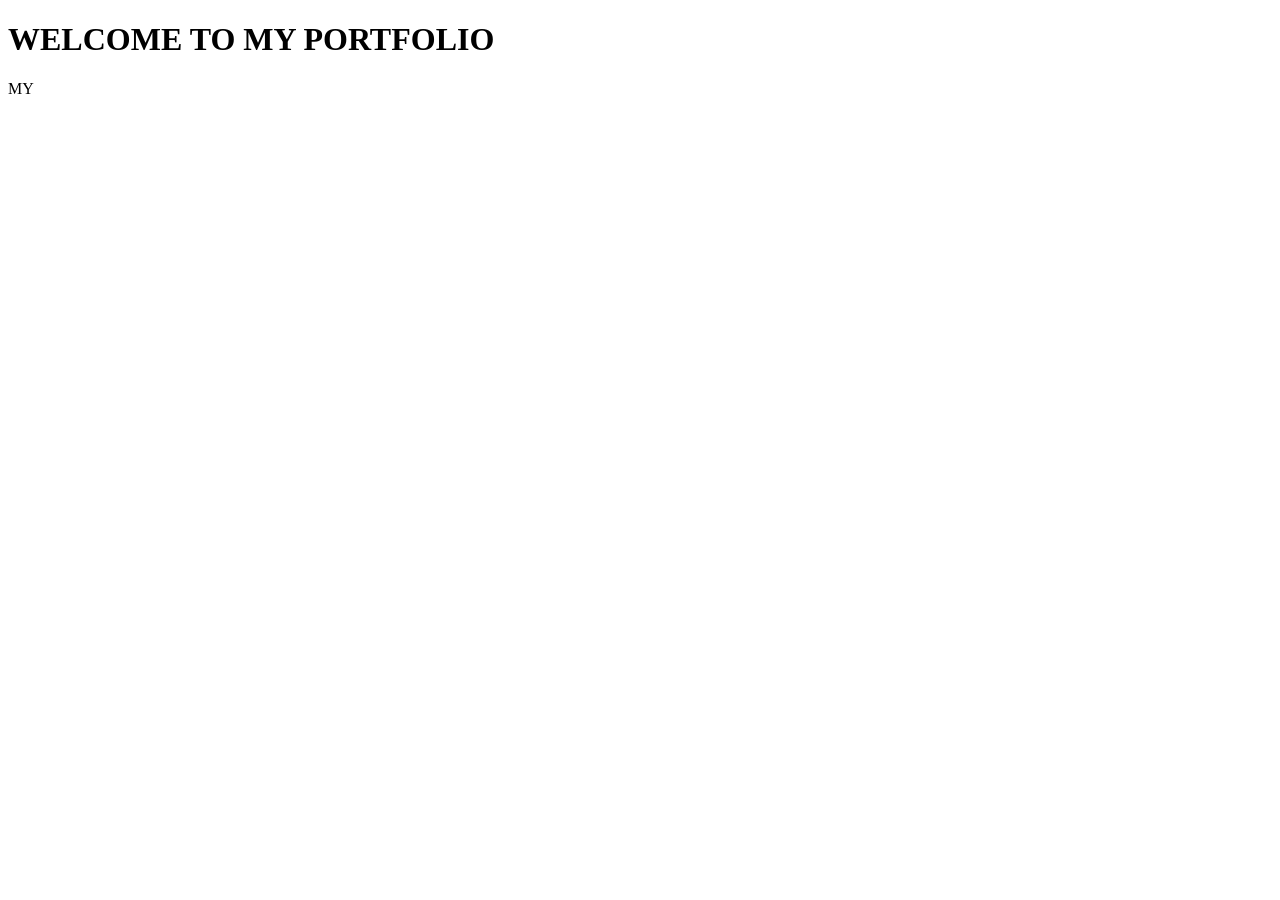
==== index.html @ 75a42ed2 "adding a file" ====
<!DOCTYPE html>
<html lang="en">
<head>
    <meta charset="UTF-8">
    <meta name="viewport" content="width=device-width, initial-scale=1.0">
    <title>MY PORTFOLIO</title>
</head>
<header>
    <h1>WELCOME TO MY PORTFOLIO</h1>
    <P>MY </P>
</header>
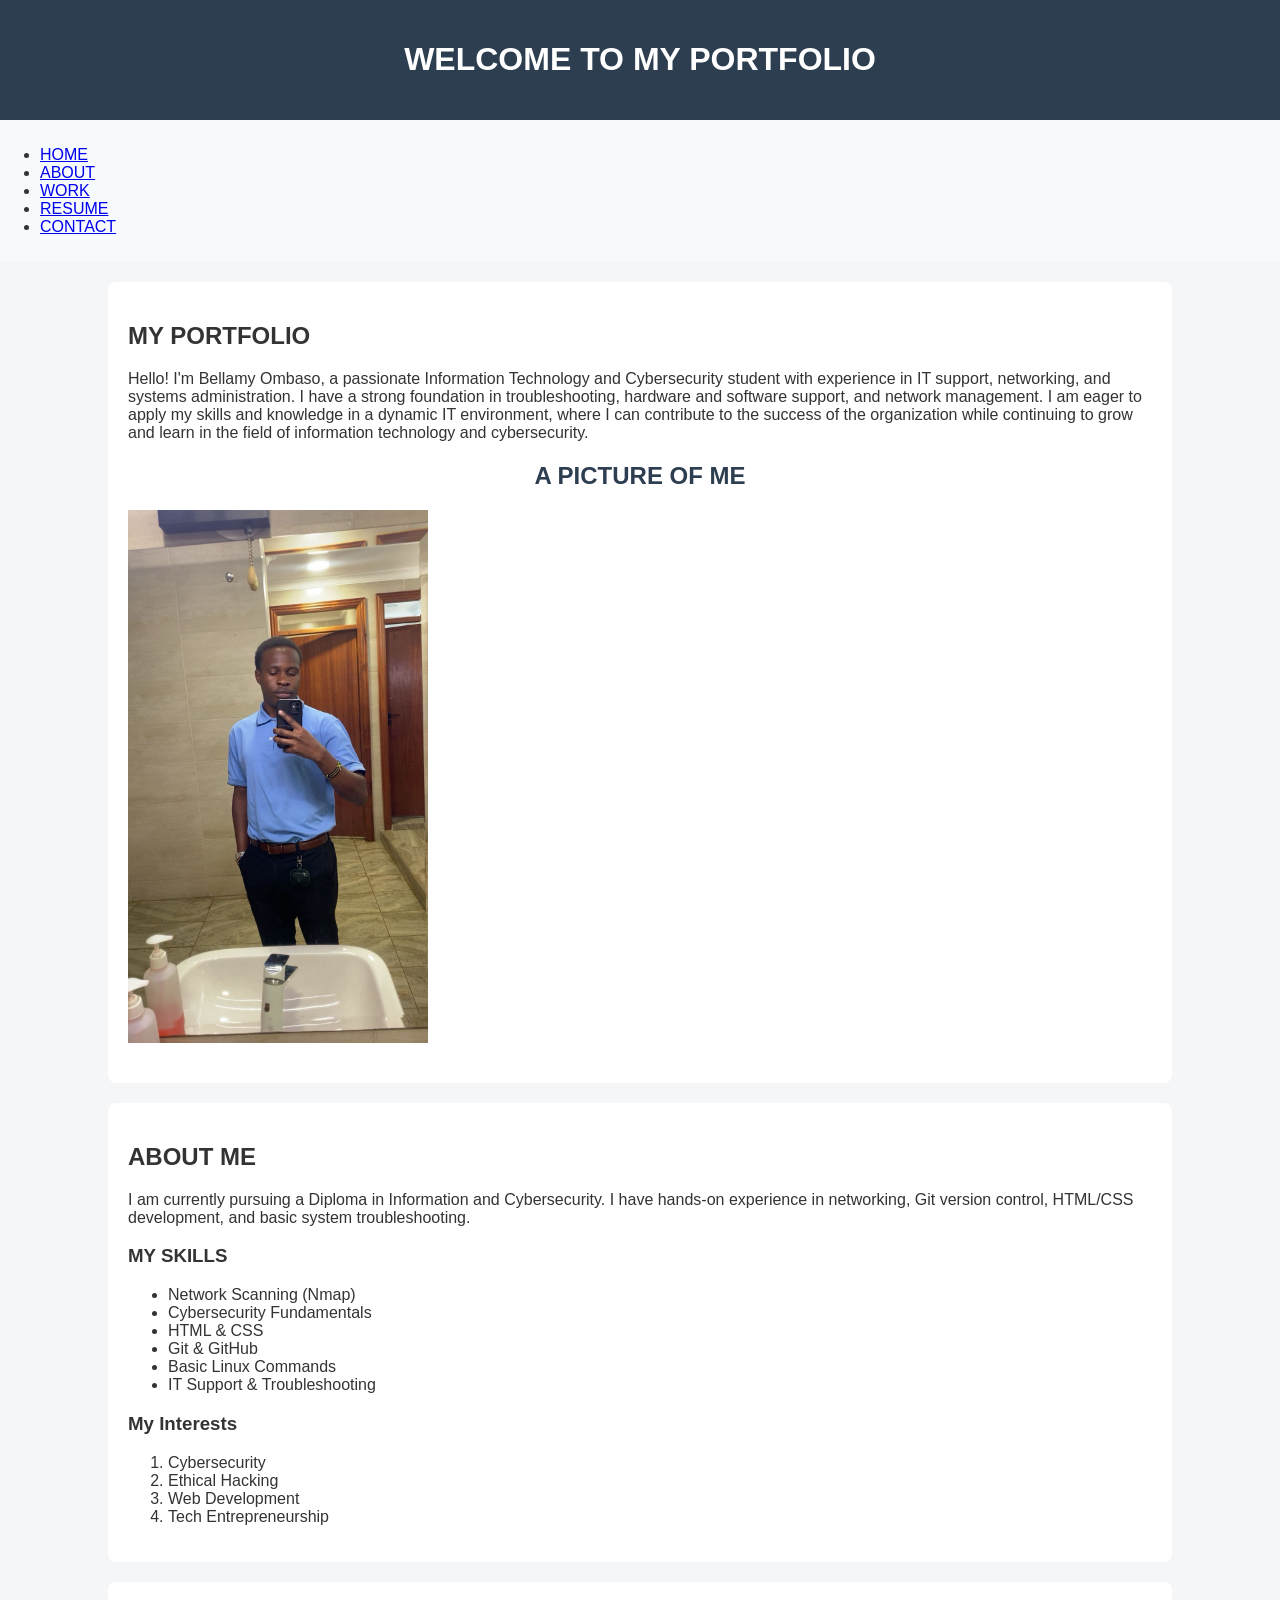
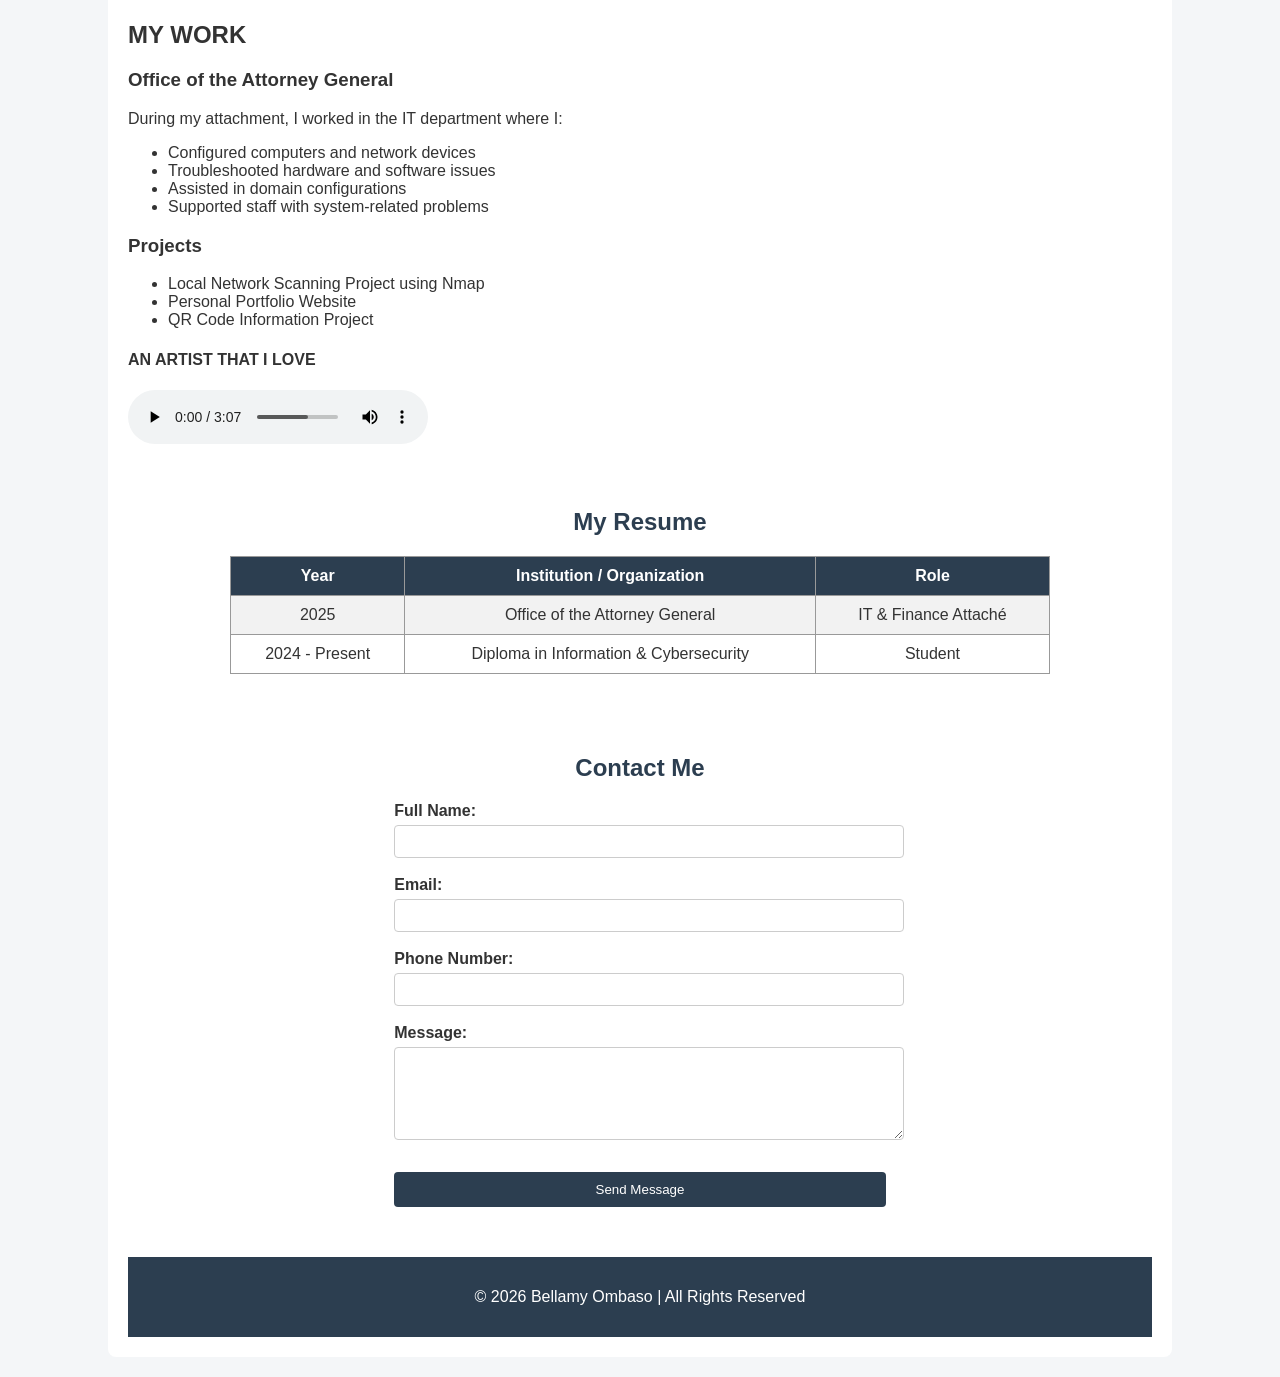
==== commit 841dcaf2: "adding an edited file" ====
--- a/index.html
+++ b/index.html
@@ -1,11 +1,127 @@
 <!DOCTYPE html>
 <html lang="en">
 <head>
+    
     <meta charset="UTF-8">
     <meta name="viewport" content="width=device-width, initial-scale=1.0">
     <title>MY PORTFOLIO</title>
+    <link rel="stylesheet" href="ASSETS/css/style.css">
+   
 </head>
 <header>
     <h1>WELCOME TO MY PORTFOLIO</h1>
-    <P>MY </P>
-</header>+</header>
+<nav>
+    <ul>
+        <li><a href="#HOME">HOME</a></li>
+        <li><a href="#ABOUT">ABOUT</a></li>
+        <li><a href="#WORK">WORK</a></li>
+        <li><a href="#RESUME">RESUME</a></li>
+        <li><a href="#CONTACT">CONTACT</a></li>
+    </ul>
+</nav>
+<body>
+    <section id="HOME">
+        <h1>MY PORTFOLIO</h1>
+        <p>       Hello! I'm Bellamy Ombaso, a passionate Information Technology and Cybersecurity student 
+            with experience in IT support, networking, and systems administration. I have a strong foundation in troubleshooting, hardware and software support, and network management. I am eager to apply my skills and knowledge in a dynamic IT environment, where I can contribute to the success of the organization while continuing to grow and learn in the field of information technology and cybersecurity.
+        </p>
+        <h2>A PICTURE OF ME</h2>
+        <img src="ASSETS/images/my picture.jpeg" alt="My Picture" width="300px">
+        </p>
+    </section>
+    <section id="ABOUT">
+        <h1>ABOUT ME</h1>
+        <p> I am currently pursuing a Diploma in Information and Cybersecurity.
+            I have hands-on experience in networking, Git version control, 
+            HTML/CSS development, and basic system troubleshooting.</p>
+            <h3>MY SKILLS</h3>
+            <ul>
+            <li>Network Scanning (Nmap)</li>
+            <li>Cybersecurity Fundamentals</li>
+            <li>HTML & CSS</li>
+            <li>Git & GitHub</li>
+            <li>Basic Linux Commands</li>
+            <li>IT Support & Troubleshooting</li>
+        </ul>
+
+        <h3>My Interests</h3>
+        <ol>
+            <li>Cybersecurity</li>
+            <li>Ethical Hacking</li>
+            <li>Web Development</li>
+            <li>Tech Entrepreneurship</li>
+        </ol>
+        </section>
+        <section id="WORK">
+            <h1>MY WORK</h1>  
+        <article>
+            <h3>Office of the Attorney General</h3>
+            <p>
+                During my attachment, I worked in the IT department where I:
+            </p>
+            <ul>
+                <li>Configured computers and network devices</li>
+                <li>Troubleshooted hardware and software issues</li>
+                <li>Assisted in domain configurations</li>
+                <li>Supported staff with system-related problems</li>
+            </ul>
+        </article>
+
+        <article>
+            <h3>Projects</h3>
+            <ul>
+                <li>Local Network Scanning Project using Nmap</li>
+                <li>Personal Portfolio Website</li>
+                <li>QR Code Information Project</li>
+            </ul>
+        </article>
+        <article>
+            <h4>AN ARTIST THAT I LOVE</h4>
+            <audio controls src="ASSETS/audio/Vybz Kartel.- Money Tree (lyrics) [k41SVdr5cBg].mp3">
+            </audio>
+        </article>
+            <section id="resume">
+        <h2>My Resume</h2>
+        <table Border="1">
+            <tr>
+                <th>Year</th>
+                <th>Institution / Organization</th>
+                <th>Role</th>
+            </tr>
+            <tr>
+                <td>2025</td>
+                <td>Office of the Attorney General</td>
+                <td>IT & Finance Attaché</td>
+            </tr>
+            <tr>
+                <td>2024 - Present</td>
+                <td>Diploma in Information & Cybersecurity</td>
+                <td>Student</td>
+            </tr>
+        </table>
+    </section>
+    <section id="contact">
+        <h2>Contact Me</h2>
+
+        <form>
+            <label>Full Name:</label><br>
+            <input type="text" name="fullname" required><br><br>
+
+            <label>Email:</label><br>
+            <input type="email" name="email" required><br><br>
+
+            <label>Phone Number:</label><br>
+            <input type="tel" name="phone" required><br><br>
+
+            <label>Message:</label><br>
+            <textarea name="message" rows="5" cols="30"></textarea><br><br>
+            <input type="submit" value="Send Message">
+        </form>
+    </section>
+    <footer>
+        <p>© 2026 Bellamy Ombaso | All Rights Reserved</p>
+    </footer>
+        
+    
+    </body>
--- a/ASSETS/css/style.css
+++ b/ASSETS/css/style.css
@@ -0,0 +1,102 @@
+/* General page styling */
+body {
+    font-family: Arial, sans-serif;
+    background-color: #f4f6f8;
+    margin: 0;
+    color: #333;
+}
+nav{
+    background-color: #f6fafd;
+    padding: 10px 0;
+}
+.nav-list li {
+    display: block;   /* INLINE NAVBAR */
+    margin: 0 15px;
+}
+
+.nav-list a {
+    color: white;
+    text-decoration: none;
+    font-weight: bold;
+}
+header{
+    background-color: #2c3e50;
+    color: white;
+    text-align: center;
+    padding: 20px 0;
+}
+/* Section styling */
+section {
+    background-color: white;
+    width: 80%;
+    margin: 20px auto;
+    padding: 20px;
+    border-radius: 8px;
+}
+h2 {
+    text-align: center;
+    color: #2c3e50;
+}
+
+/* Resume Table */
+table {
+    width: 100%;
+    border-collapse: collapse;
+    margin-top: 15px;
+}
+
+th, td {
+    border: 1px solid #999;
+    padding: 10px;
+    text-align: center;
+}
+
+th {
+    background-color: #2c3e50;
+    color: white;
+}
+
+tr:nth-child(even) {
+    background-color: #f2f2f2;
+}
+
+/* Contact Form */
+form {
+    width: 60%;
+    margin: auto;
+}
+
+label {
+    font-weight: bold;
+}
+
+input, textarea {
+    width: 100%;
+    padding: 8px;
+    margin-top: 5px;
+    border-radius: 4px;
+    border: 1px solid #ccc;
+}
+
+input[type="submit"] {
+    background-color: #2c3e50;
+    color: white;
+    border: none;
+    padding: 10px;
+    cursor: pointer;
+    margin-top: 10px;
+}
+
+input[type="submit"]:hover {
+    background-color: #f1c40f;
+    color: black;
+}
+
+/* Footer */
+footer {
+    background-color: #2c3e50;
+    color: white;
+    text-align: center;
+    padding: 15px;
+    margin-top: 30px;
+}
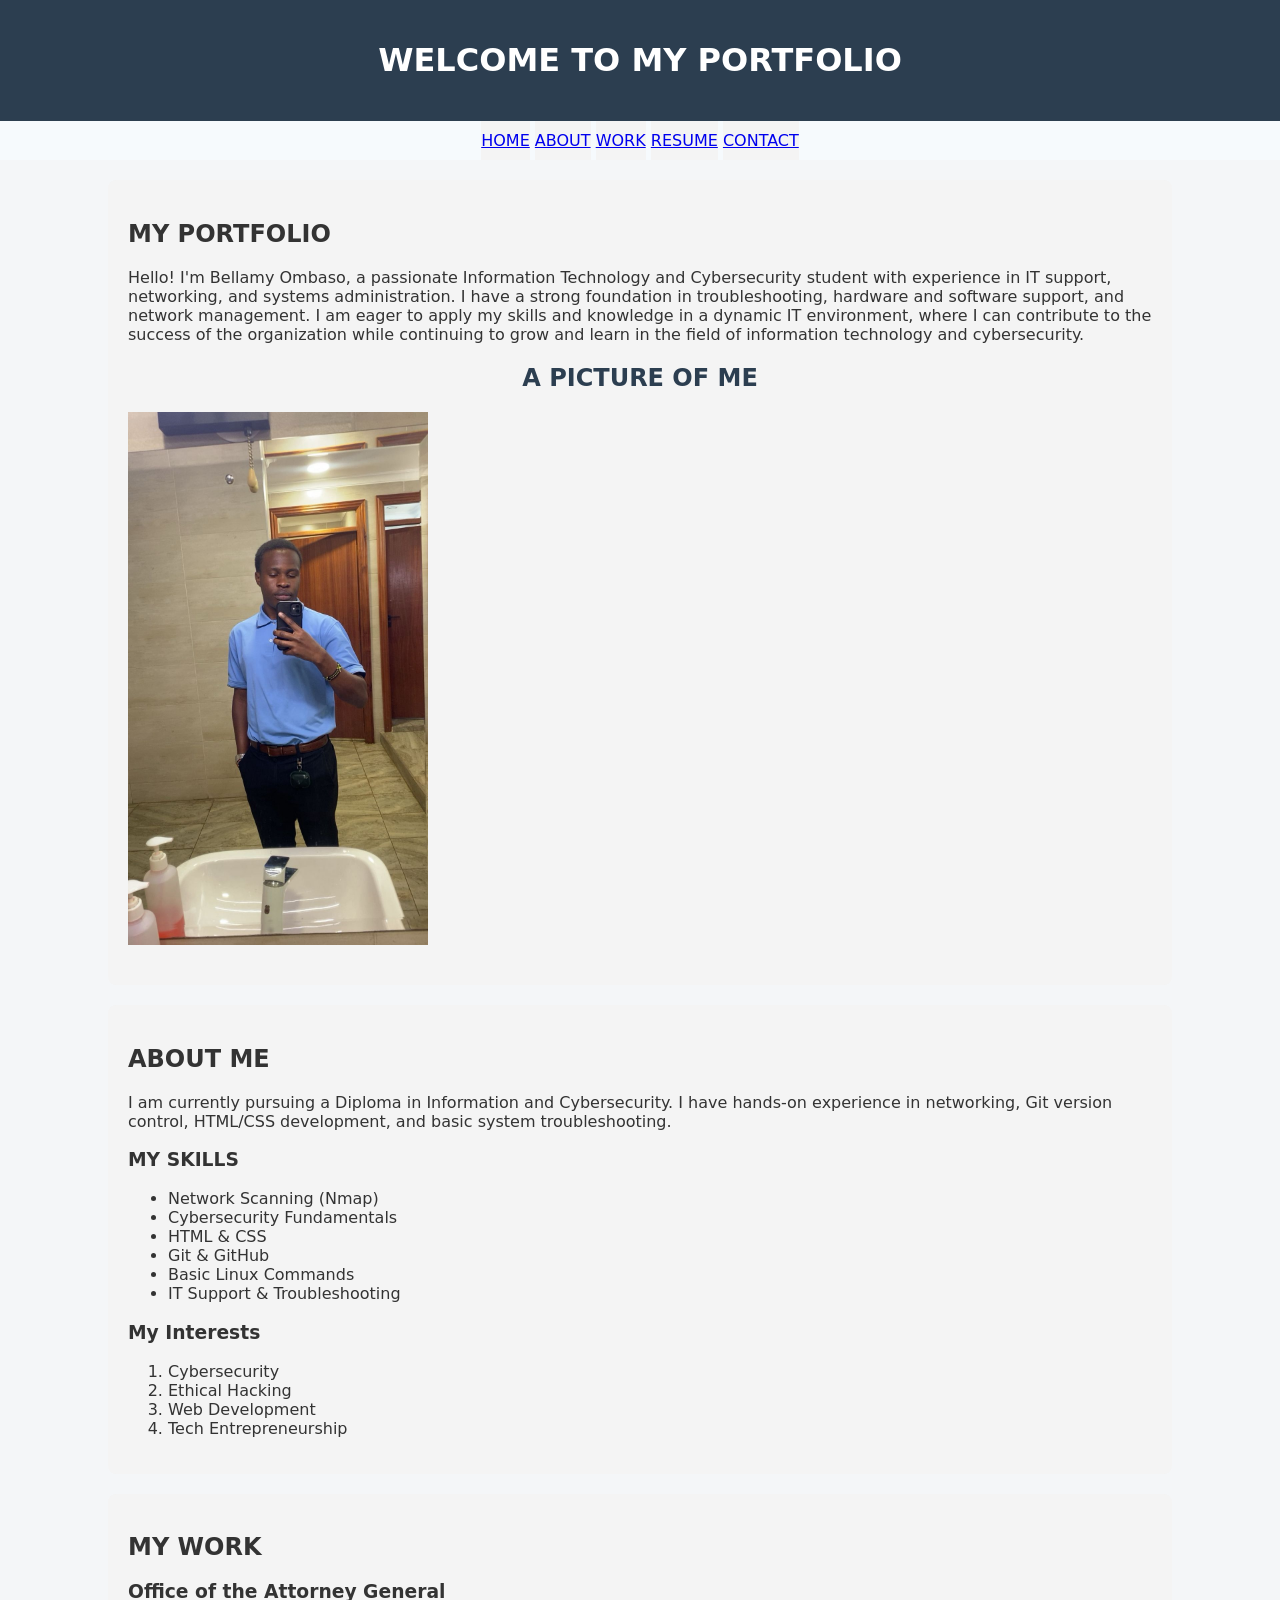
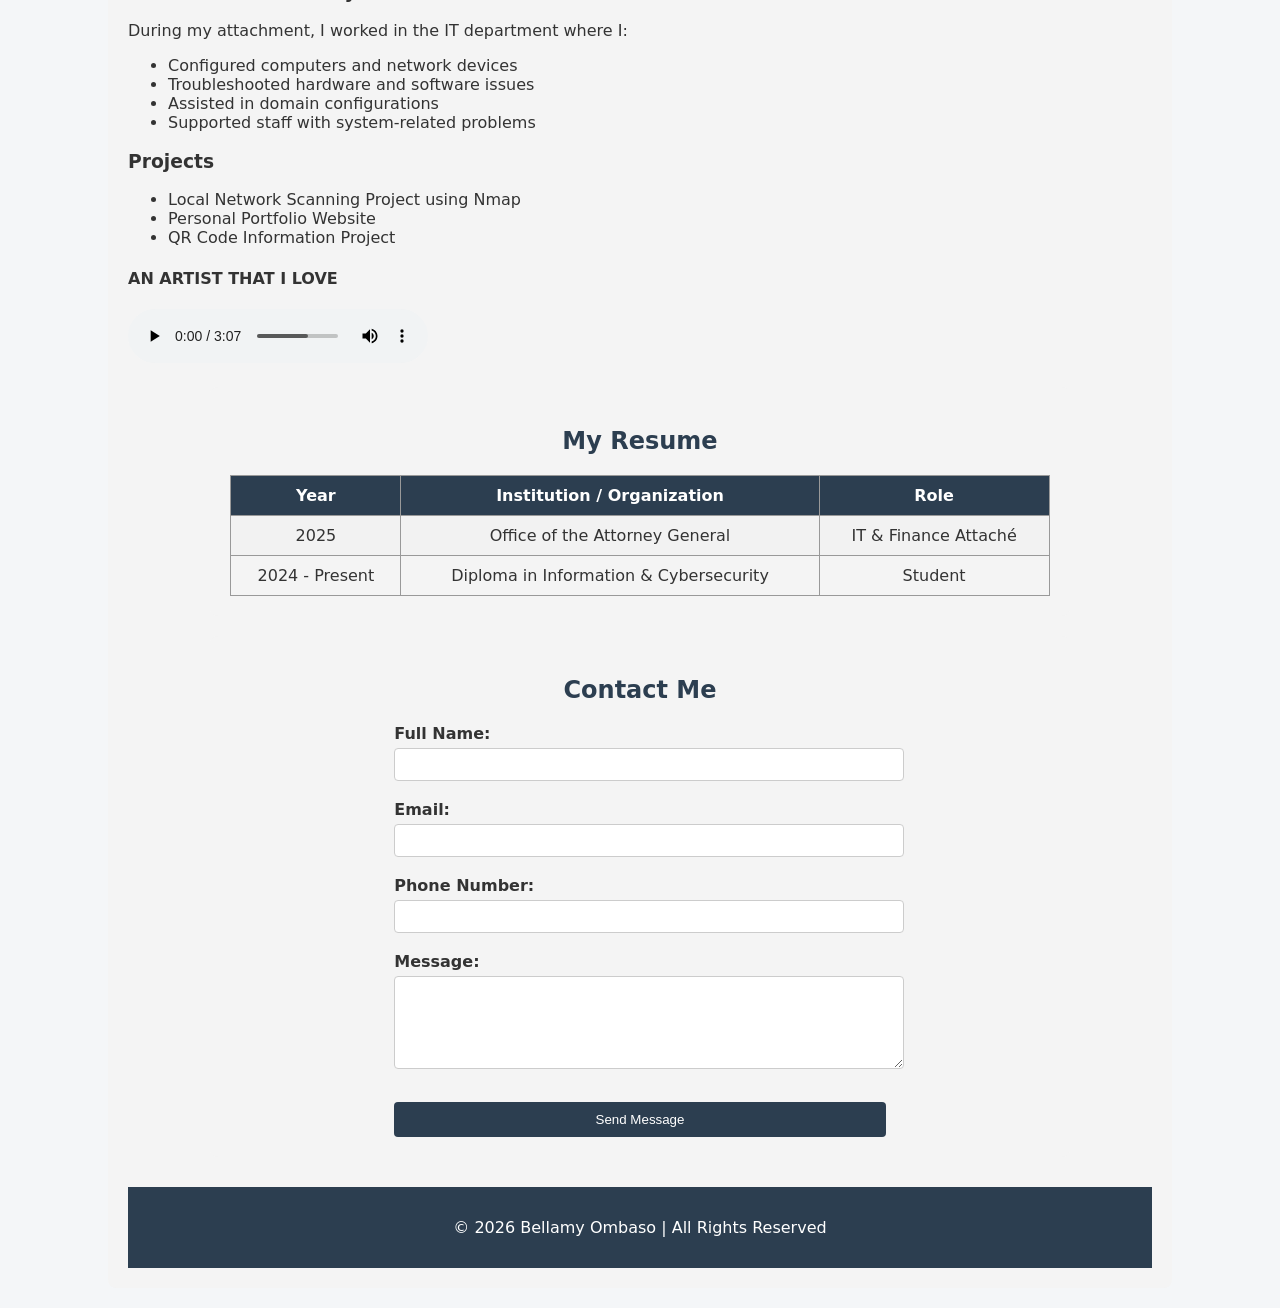
==== commit 76e7a382: "editing a file" ====
--- a/index.html
+++ b/index.html
@@ -12,7 +12,7 @@
     <h1>WELCOME TO MY PORTFOLIO</h1>
 </header>
 <nav>
-    <ul>
+    <ul class="navbar">
         <li><a href="#HOME">HOME</a></li>
         <li><a href="#ABOUT">ABOUT</a></li>
         <li><a href="#WORK">WORK</a></li>
--- a/ASSETS/css/style.css
+++ b/ASSETS/css/style.css
@@ -1,24 +1,41 @@
 /* General page styling */
 body {
-    font-family: Arial, sans-serif;
+    font-family:system-ui, -apple-system, BlinkMacSystemFont, 'Segoe UI', Roboto, Oxygen, Ubuntu, Cantarell, 'Open Sans', 'Helvetica Neue', sans-serif;
     background-color: #f4f6f8;
     margin: 0;
     color: #333;
 }
+.navbar li{
+    display: inline;
+    background-color:#f4f4f4;
+    padding: 10px 0;
+}
 nav{
     background-color: #f6fafd;
     padding: 10px 0;
+    text-align: center;
 }
 .nav-list li {
     display: block;   /* INLINE NAVBAR */
     margin: 0 15px;
+    text-align: center;
 }
-
+nav ul {
+    list-style: none;
+    padding: 0;
+    margin: 0;
+    text-align: center;
+}
 .nav-list a {
     color: white;
     text-decoration: none;
     font-weight: bold;
+
 }
+nav ul li a:hover {
+    color: #f1c40f;
+}
+
 header{
     background-color: #2c3e50;
     color: white;
@@ -27,7 +44,7 @@
 }
 /* Section styling */
 section {
-    background-color: white;
+    background-color: #f4f4f4;
     width: 80%;
     margin: 20px auto;
     padding: 20px;
